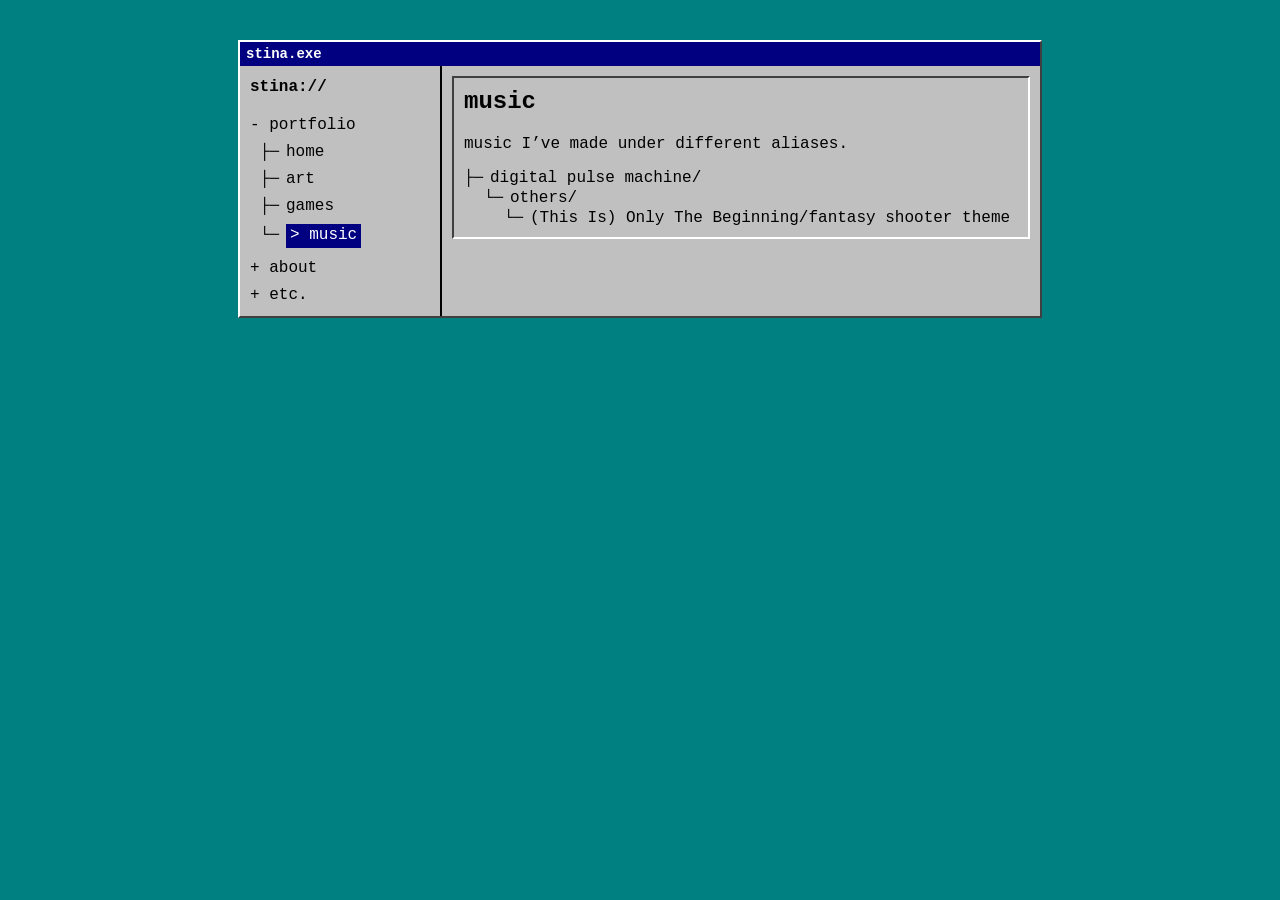
==== music.html @ f41f0463 "Revamp Long overdue" ====
<!DOCTYPE html>
<html>
<head>
  <meta charset="UTF-8">
  <title>Stina's Portfolio</title>
  <link rel="stylesheet" href="style.css">
  <link rel="icon" type="image/png" href="icons/sissela.png">
</head>

<body>

<div class="window">

  <div class="titlebar">
    <span>stina.exe</span>
  </div>

  <div class="content">

    <div id="sidebar-container"></div>

    <div class="main">
      <div class="panel">
      <h2>music</h2>
      <p>music I’ve made under different aliases.</p>

        <div class="explorer">
                                              <!-- DIVIDER -->
    </div>
      <div class="file">
      <span class="tree">├─</span>
      <span>digital pulse machine/</span>
  </div>
      <div class="file" style="margin-left: 20px; margin-top: 2px;">
      <span class="tree">└─</span>
      <span>others/</span>
  </div>

  <div class="file" style="margin-left: 40px; margin-top: 2px;">
      <span class="tree">└─</span>
      <a href="https://soundcloud.com/digitalpulsemachine/this-is-only-the-beginning">(This Is) Only The Beginning/fantasy shooter theme</a>
  </div>
                                              <!-- DIVIDER -->
</div>
</div> 
</div>
</div>
</div>
<script src="scripts/main.js" defer></script>
</body>
</html>
---- style.css ----
body {
  background-color: #008080;
  font-family: "Courier New", monospace;
  font-size: 16px;
  margin: 0;
}

/* main window */
.window {
  width: 800px;
  margin: 40px auto;
  background: #c0c0c0;

  border-top: 2px solid #ffffff;
  border-left: 2px solid #ffffff;
  border-right: 2px solid #404040;
  border-bottom: 2px solid #404040;
}

a {
  color: black;
  text-decoration: none;
}

a:hover {
  background: #000080;
  color: white;
}

/* title bar */
.titlebar {
  background: #000080;
  color: white;
  padding: 4px 6px;
  font-weight: bold;
  font-size: 14px;
  user-select: none;
  cursor: grab;
}

.titlebar span {
  display: inline-block;
}

.titlebar:active {
  cursor: grabbing;
}

/* layout */
.content {
  display: flex;
}

/* sidebar */
.sidebar {
  font-size: 16px;
  line-height: 1.4;
  width: 180px;
  border-right: 2px solid black;
  padding: 10px;
  background: #c0c0c0;
}

.sidebar a {
  display: block;
  color: black;
  text-decoration: none;
  margin: 4px 0;
}

.sidebar a:hover {
  background: #000080;
  color: white;
}

.sidebar p {
  margin-top: 0;
}

/* main content */
.main {
  flex: 1;
  padding: 10px;
  background: #c0c0c0;
}

.main h1, .main h2 {
  margin-top: 0;
}

.panel {
  padding: 10px;
  background: #c0c0c0;
  margin-bottom: 10px;
  border-top: 2px solid #404040;
  border-left: 2px solid #404040;
  border-right: 2px solid #ffffff;
  border-bottom: 2px solid #ffffff;
}

.button {
  display: inline-block;
  padding: 4px 10px;
  margin: 2px 0;
  margin-right: 6px;
  background: #c0c0c0;
  color: black;
  text-decoration: none;

  border-top: 2px solid #ffffff;
  border-left: 2px solid #ffffff;
  border-right: 2px solid #404040;
  border-bottom: 2px solid #404040;

  font-family: "Courier New", monospace;
  font-size: 14px;
}

.button:hover {
  background: #d4d0c8;
}

.button:active {
  border-top: 2px solid #404040;
  border-left: 2px solid #404040;
  border-right: 2px solid #ffffff;
  border-bottom: 2px solid #ffffff;
}

.button.disabled {
  color: #808080;
  pointer-events: none;
}

/* collapsible menu */
.nav-section ul {
  display: none;
}

input:checked + ul {
  display: block;
}

/* hide checkboxes */
.nav-section input {
  display: none;
}

/* collapsed by default */
.nav-section ul {
  display: none;
  padding-left: 10px;
  margin: 2px 0;
}

.nav-section ul li {
  display: flex;
  align-items: center;
  gap: 6px;
  line-height: 1.2;
}

/* labels (clickable headers) */
.nav-section label {
  display: block;
  cursor: pointer;
  margin-top: 5px;
}

/* links */
.nav-section a {
  color: black;
  text-decoration: none;
}

.nav-section a.active {
  background: #000080;
  color: white;
}

/* expand when checked */
.nav-section input:checked + label + ul {
  display: block;
}

.nav-section label::before {
  content: "+ ";
}

.nav-section input:checked + label::before {
  content: "- ";
}

.nav-section a:hover {
  background: #000080;
  color: white;
}

.nav-section a.active {
  background: #000080;
  color: white;
  padding: 2px 4px;
}

.nav-section a.active::before {
  content: "> ";
}

.nav-section a.active:hover {
  background: #000080;
  color: white;
}

.tree {
  display: inline-block;
  width: 20px;
}

.file.exe a::after {
  content: " [exe]";
  color: #555;
}

.file.txt a::after {
  content: " [txt]";
  color: #555;
}

.file.active {
  background: #000080;
  color: white;
}

.explorer {
  font-family: "Courier New", monospace;
  font-size: 14px;
  margin-bottom: 10px;
}

.file {
  display: flex;
  align-items: center;
  gap: 6px;
}

.file a {
  text-decoration: none;
  color: black;
}

.file a:hover {
  background: #000080;
  color: white;
}

.gallery {
  display: flex;
  flex-wrap: wrap;
  gap: 10px;
}

.thumb {
  width: 120px;
  height: 140px; /* fixed total height */
  padding: 6px;
  background: #c0c0c0;

  border-top: 2px solid #ffffff;
  border-left: 2px solid #ffffff;
  border-right: 2px solid #404040;
  border-bottom: 2px solid #404040;

  text-align: center;

  display: flex;
  flex-direction: column;
}

.thumb .icon {
  align-self: flex-start;
  margin-bottom: 4px;
}

.thumb .preview {
  width: 100%;
  height: 80px; /* fixed preview area */

  display: flex;
  align-items: center;
  justify-content: center;

  overflow: hidden;
}

.thumb .preview img {
  max-width: 100%;
  max-height: 100%;
}

.thumb img {
  width: 100%;
  height: auto;
  display: block;
  cursor: pointer;
}

.thumb.selected {
  background: #000080;
  color: white;
}

.preview {
  background: #000;
  width: 100%;
  height: 80px;

  display: flex;
  align-items: center;
  justify-content: center;

  overflow: hidden;
}

.preview img {
  image-rendering: pixelated;
  cursor: default;
}

.preview img:hover {
  background: #000080;
}

.caption {
  font-size: 12px;
  margin-top: 4px;
  text-align: center;
  
  overflow-wrap: break-word;
}

.icon {
  width: 16px !important;
  height: 16px !important;
  image-rendering: pixelated;
}

.file {
  display: flex;
  align-items: center;
  gap: 6px;
}

.tree {
  display: inline-block;
  width: 20px;
}

/* overlay */
.viewer {
  position: fixed;
  top: 0;
  left: 0;
  width: 100%;
  height: 100%;
  background: rgba(0,0,0,0.4);
}

.hidden {
  display: none;
}

/* window */
.viewer-window {
  position: absolute;
  width: 500px;

  background: #c0c0c0;

  border-top: 2px solid #ffffff;
  border-left: 2px solid #ffffff;
  border-right: 2px solid #404040;
  border-bottom: 2px solid #404040;
}


/* close button */
.close-btn {
  float: right;
  background: #c0c0c0;
  border: none;
  font-family: inherit;
  cursor: pointer;
}

/* image area */
.viewer-content {
  padding: 10px;
  text-align: center;
}

.viewer-content img {
  max-width: 100%;
  height: auto;
}

.close-btn {
  border-top: 2px solid #ffffff;
  border-left: 2px solid #ffffff;
  border-right: 2px solid #404040;
  border-bottom: 2px solid #404040;
  padding: 2px 6px;
}
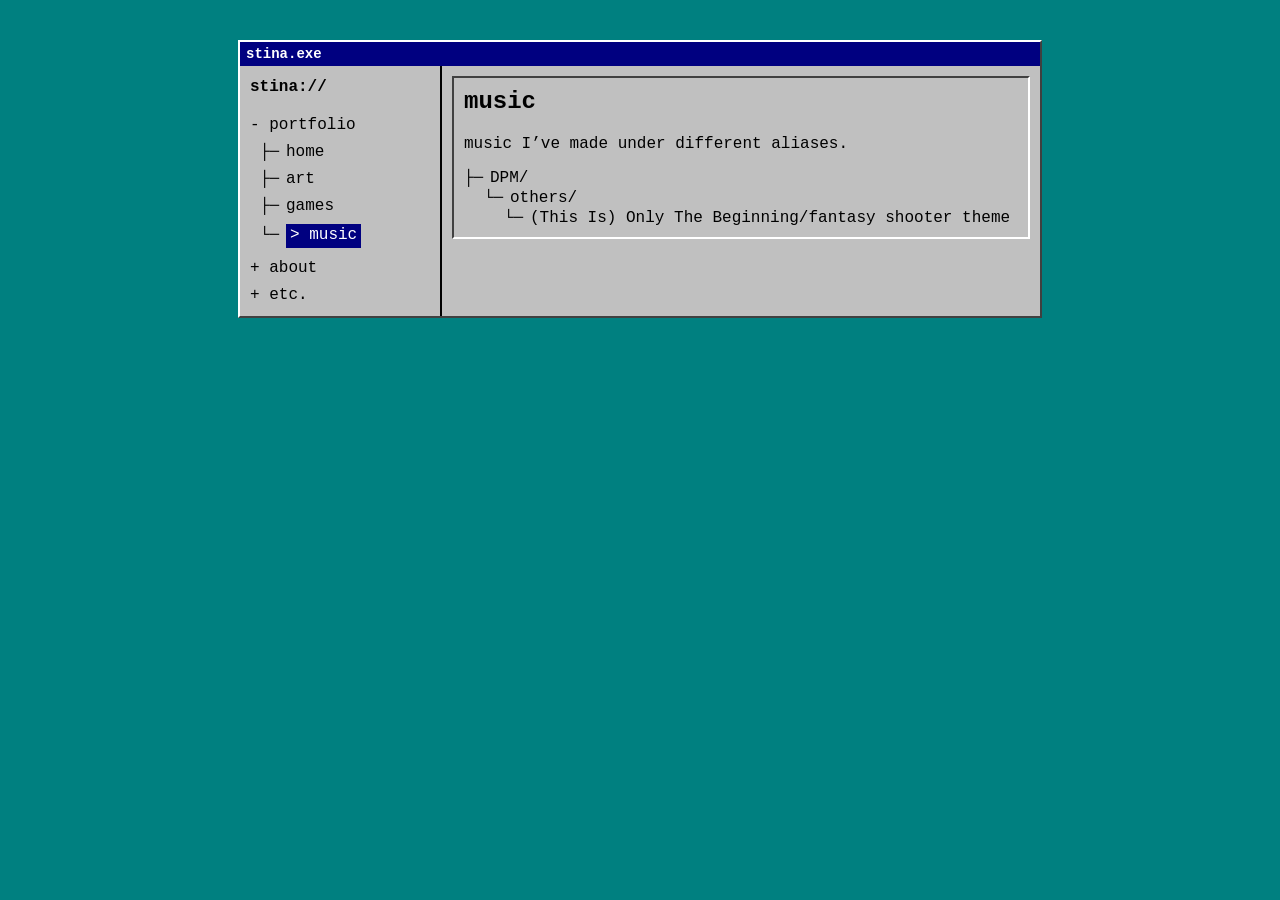
==== commit 48aad974: "Update music.html" ====
--- a/music.html
+++ b/music.html
@@ -29,7 +29,7 @@
     </div>
       <div class="file">
       <span class="tree">├─</span>
-      <span>digital pulse machine/</span>
+      <span>DPM/</span>
   </div>
       <div class="file" style="margin-left: 20px; margin-top: 2px;">
       <span class="tree">└─</span>
@@ -38,7 +38,7 @@
 
   <div class="file" style="margin-left: 40px; margin-top: 2px;">
       <span class="tree">└─</span>
-      <a href="https://soundcloud.com/digitalpulsemachine/this-is-only-the-beginning">(This Is) Only The Beginning/fantasy shooter theme</a>
+      <a href="https://soundcloud.com/lynivmi/this-is-only-the-beginning">(This Is) Only The Beginning/fantasy shooter theme</a>
   </div>
                                               <!-- DIVIDER -->
 </div>
@@ -48,4 +48,4 @@
 </div>
 <script src="scripts/main.js" defer></script>
 </body>
-</html>+</html>
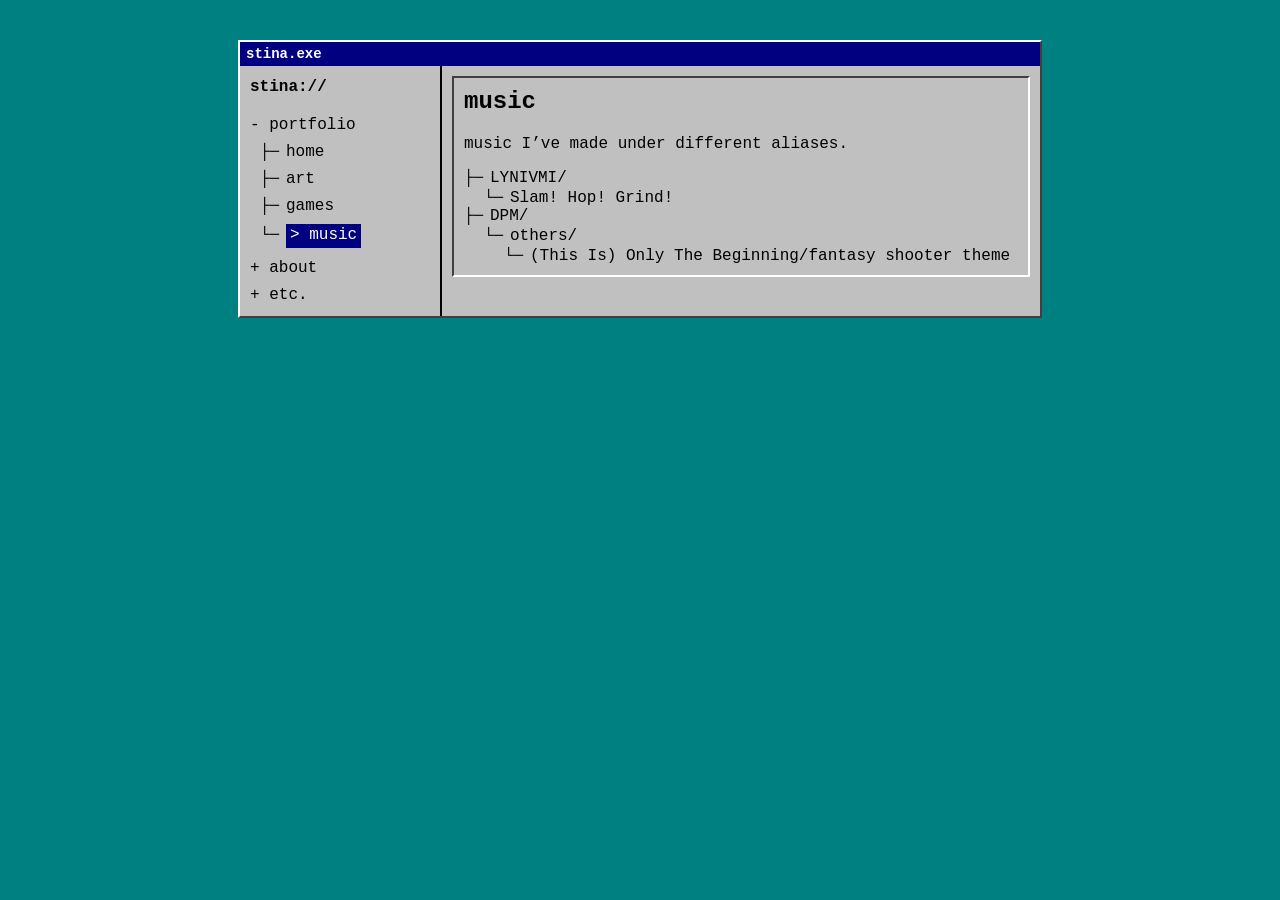
==== commit 3ea6772d: "Update music.html" ====
--- a/music.html
+++ b/music.html
@@ -29,6 +29,14 @@
     </div>
       <div class="file">
       <span class="tree">├─</span>
+      <span>LYNIVMI/</span>
+  </div>
+      <div class="file" style="margin-left: 20px; margin-top: 2px;">
+      <span class="tree">└─</span>
+      <a href="https://soundcloud.com/lynivmi/slam-hop-grind-1">Slam! Hop! Grind!</a>
+  </div>
+      <div class="file">
+      <span class="tree">├─</span>
       <span>DPM/</span>
   </div>
       <div class="file" style="margin-left: 20px; margin-top: 2px;">
